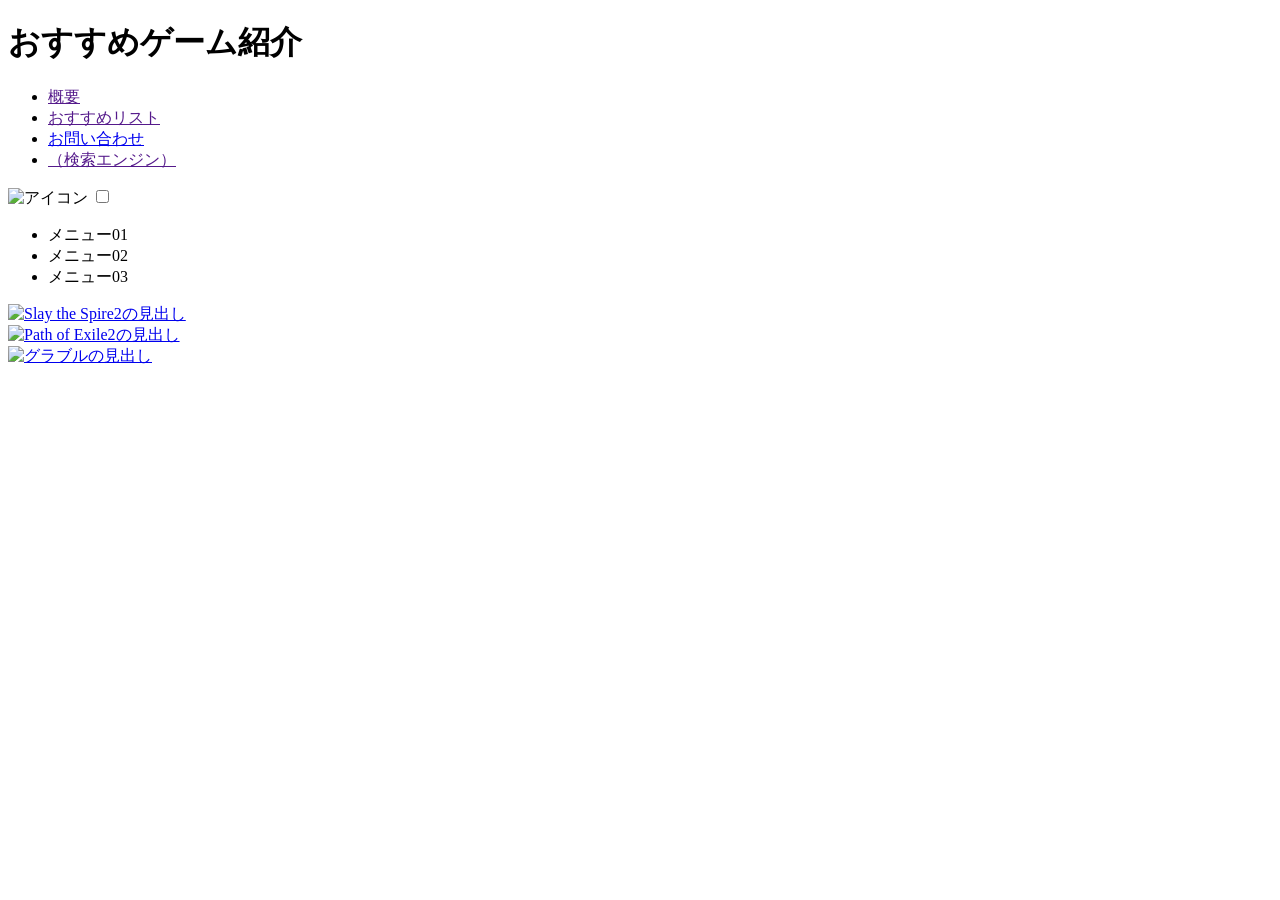
==== index.html @ 832713ee "first commit" ====
<!DOCTYPE html>
<html lang="ja">

<head>
    <meta charset="UTF-8">
    <meta name="decription" content="初めての自作ホームページです">
    <link rel="stylesheet" href="../FirstHomePage/CSS/style.css">
    <title>FHP</title>
</head>

<body>
    <main>
        <!-- ヘッダー -->
        <header>
            <h1 class="title">おすすめゲーム紹介</h1>
                <nav class="headnav">
                    <ul class="menu-group">
                        <li class="menu-item"><a href=""> 概要</a></li>
                        <li class="menu-item"><a href=""> おすすめリスト</a></li>
                        <li class="menu-item"><a href="../FirstHomePage/form/form.html"> お問い合わせ</a></li>
                        <li class="menu-item"><a href=""> （検索エンジン）</a></li>
                    </ul>
                </nav>
            <label class="spmenu" for="sample">
                <img class="menubar" src="http://kasumiblog.xsrv.jp/codepen/images/menubar.png" alt="アイコン">
            </label>
            <input type="checkbox" id="sample">
            <div id="cover">
                <!-- ハンバーガーメニュー -->
                <ul>
                    <li>メニュー01</li>
                    <li>メニュー02</li>
                    <li>メニュー03</li>
                </ul>
            </div>
        </header>
        
        <!-- 横スクロールアイテム -->
        <section class="scroll">
            <div class="scroll-container">
                <!-- スレスパ見出し -->
                <div class="scroll-item1"><a href="../FirstHomePage/StSpage/StS.html"><img class="StSimg" src="../FirstHomePage/img/slay-the-spire-2-announcement-screens_k7ru.jpg" alt="Slay the Spire2の見出し"></div></a>
                <!-- Poe見出し -->
                <div class="scroll-item2"><a href="../FirstHomePage/PoEpage/PoE.html"><img class="PoEimg" src="../FirstHomePage/img/PathofExile2_Lumerius_Logo16x9-16250ca3c97d2e2084f6.jpg" alt="Path of Exile2の見出し"></a></div>
                <!-- グラブル見出し -->
                <div class="scroll-item3"><a href="../FirstHomePage/GBFpage/GBF.html"><img class="GBFimg" src="../FirstHomePage/img/GreanbuleFantasy.jpg" alt="グラブルの見出し"></a></div>

                <!-- <div class="scroll-item4">アイテム4</div>
                <div class="scroll-item5">アイテム5</div> -->
            </div>
        </section>

        <!-- <h2 class="StSTitle">スレスパ攻略</h2>
        <section class="StS">
            
            <p>すれすぱに関しての情報を記述</p>
        </section> -->



    </main>
</body>

</html>
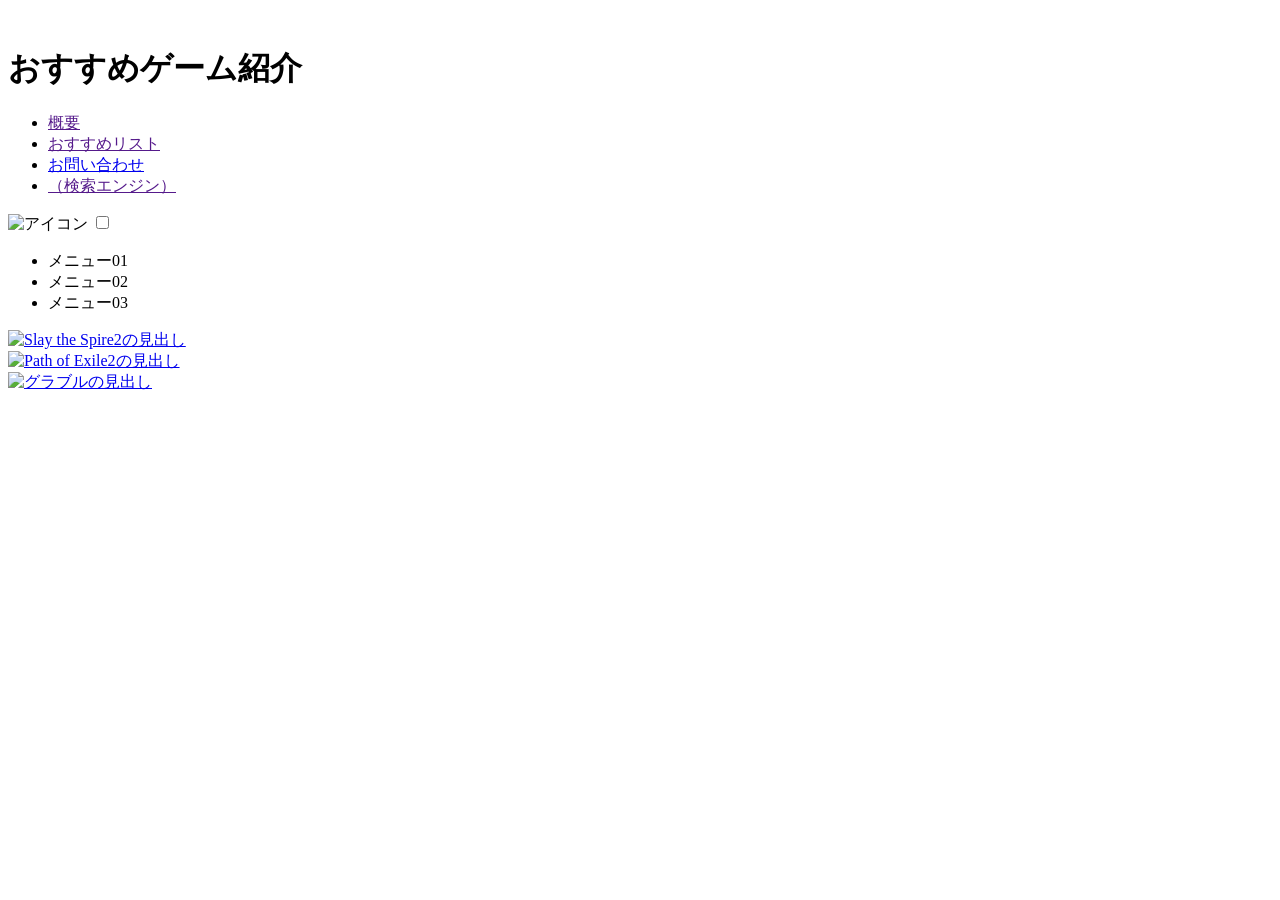
==== commit 95a929fe: "すべてのページにロゴを追加" ====
--- a/index.html
+++ b/index.html
@@ -11,8 +11,8 @@
 <body>
     <main>
         <!-- ヘッダー -->
-        <header>
-            <h1 class="title">おすすめゲーム紹介</h1>
+        <header class="siteHeader">
+            <img src="../firstHomePage/img/siteLogo.png" alt="" class="siteLogo"><h1 class="title">おすすめゲーム紹介</h1>
                 <nav class="headnav">
                     <ul class="menu-group">
                         <li class="menu-item"><a href=""> 概要</a></li>
